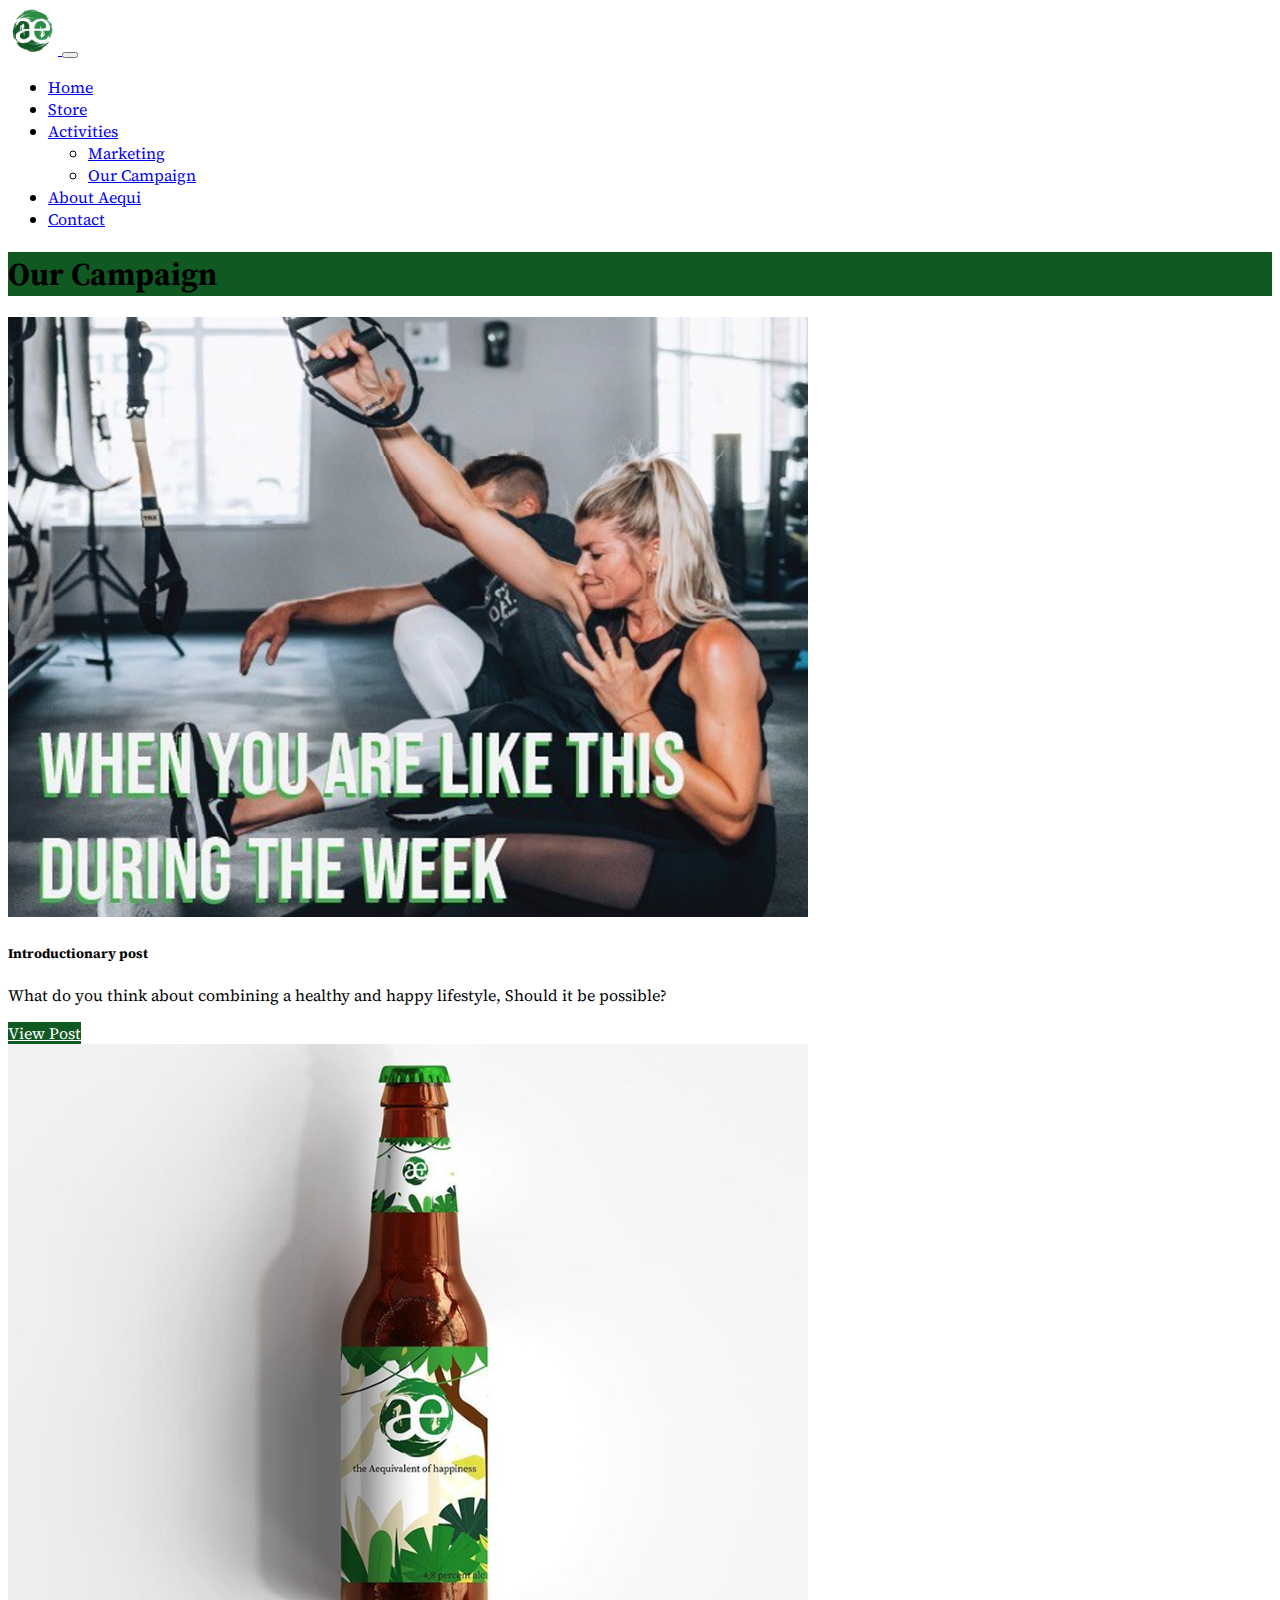
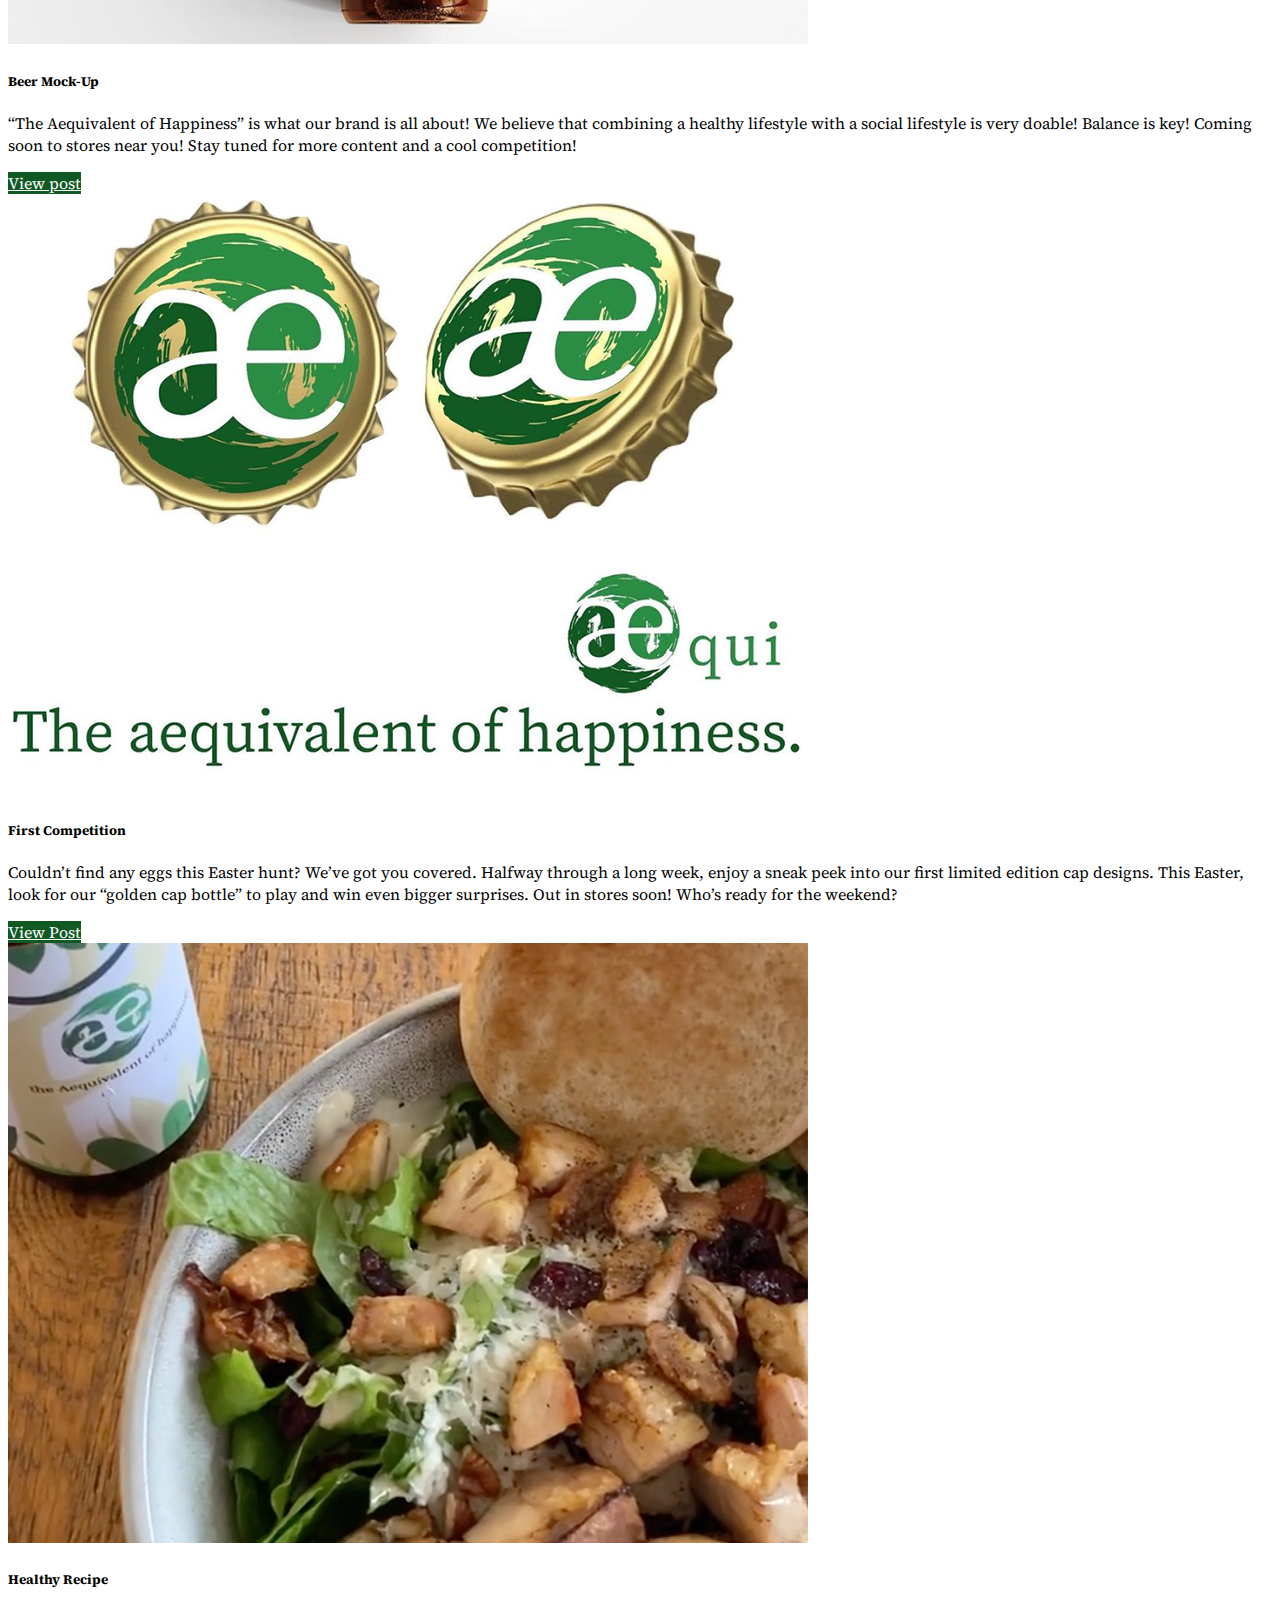
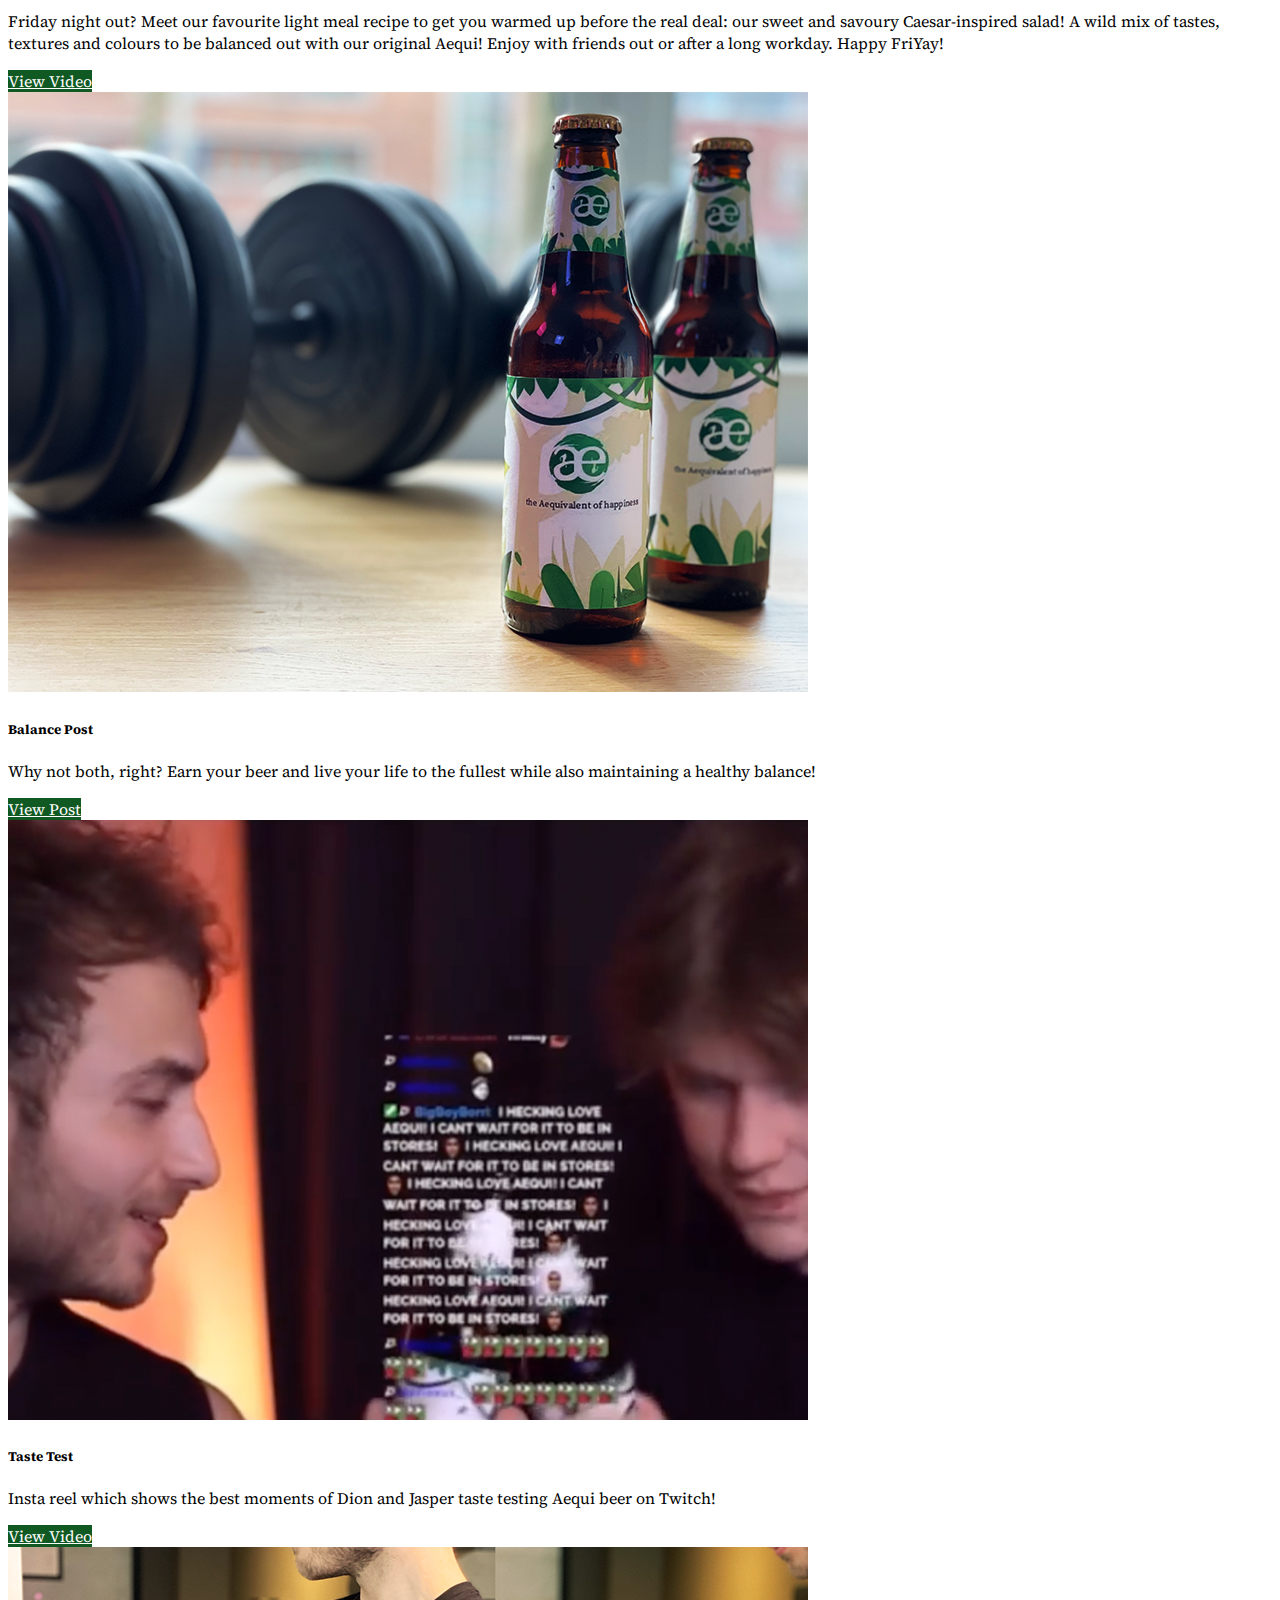
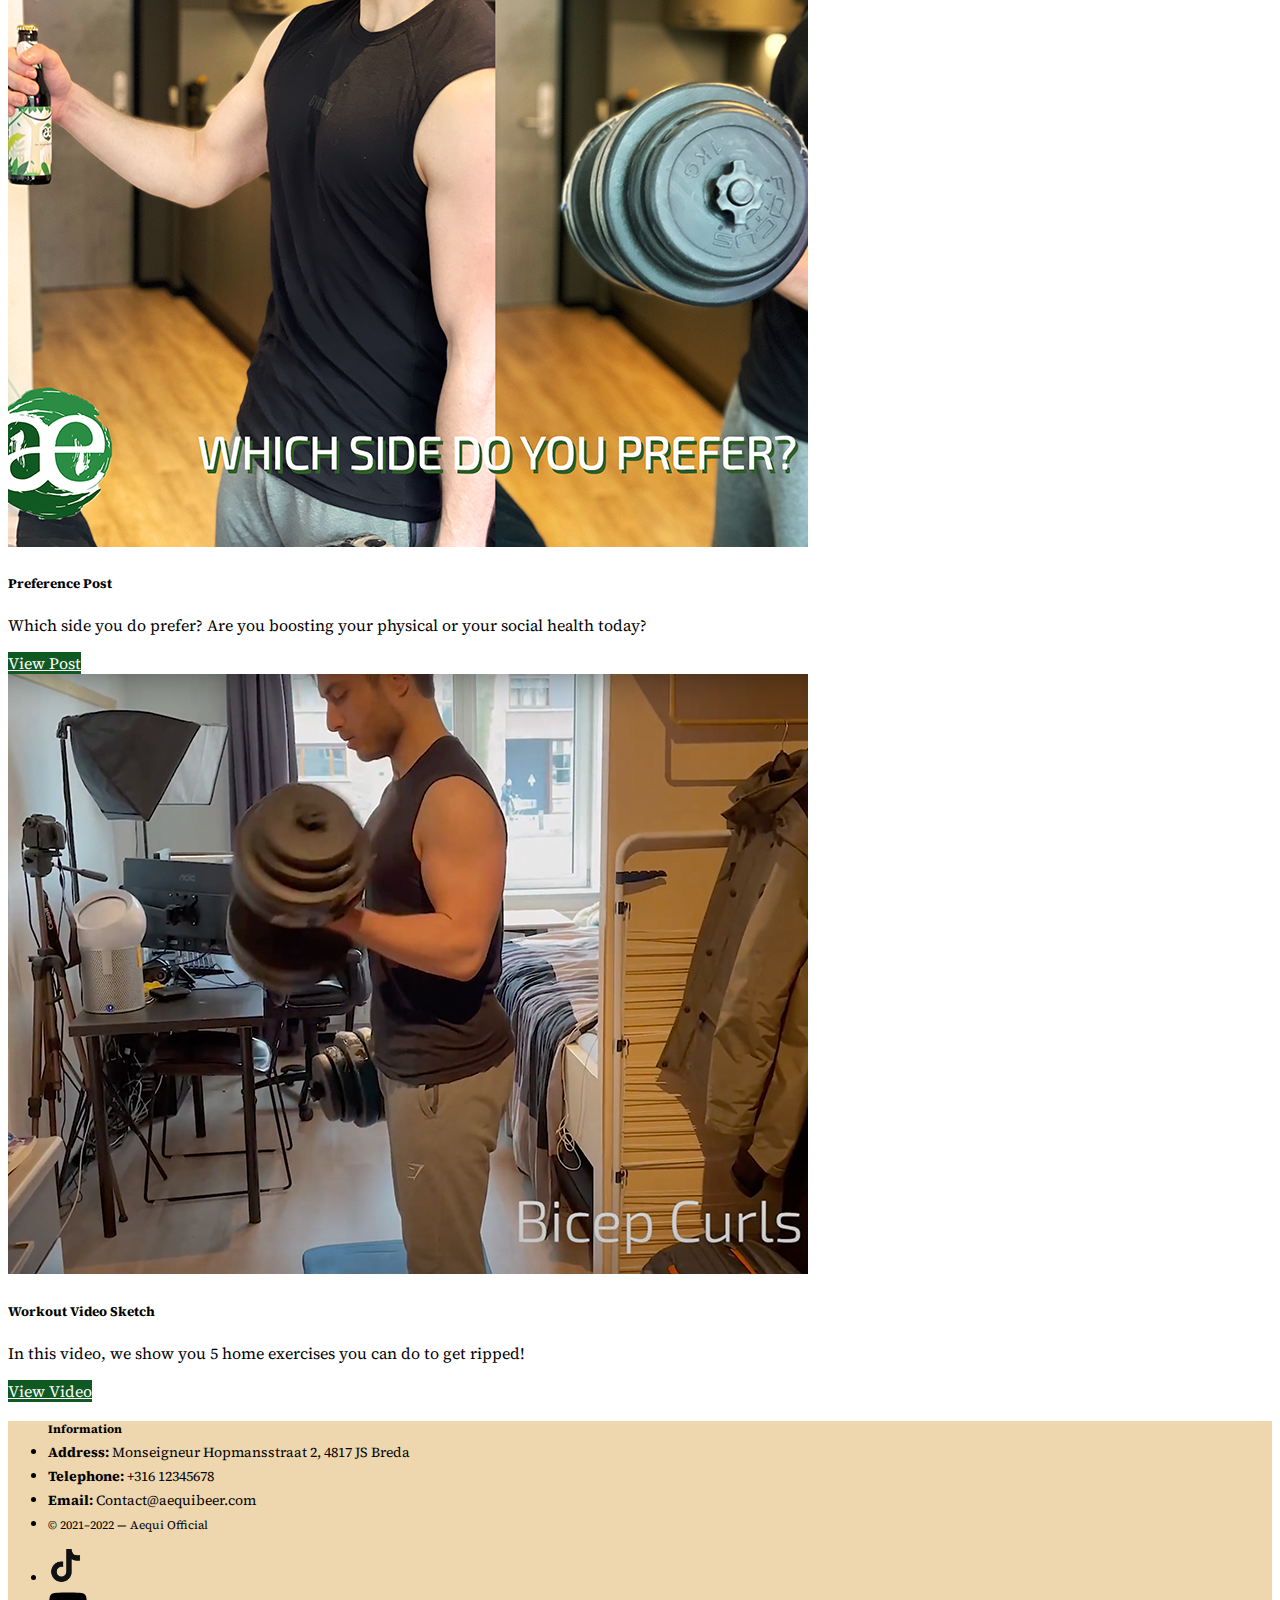
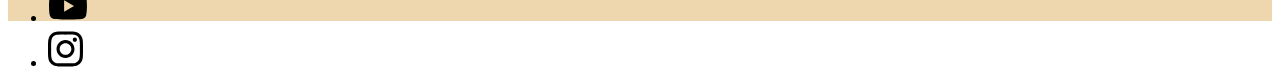
==== campaign.html @ ad9ec620 "Made entire website" ====
<!doctype html>
<html lang="en">
  <head>
    <meta charset="utf-8">
    <meta name="viewport" content="width=device-width, initial-scale=1">

    <!-- Bootstrap CSS -->
    <link href="https://cdn.jsdelivr.net/npm/bootstrap@5.1.1/dist/css/bootstrap.min.css" rel="stylesheet" integrity="sha384-F3w7mX95PdgyTmZZMECAngseQB83DfGTowi0iMjiWaeVhAn4FJkqJByhZMI3AhiU" crossorigin="anonymous">

    <!-- Own Styles -->
    <link rel="stylesheet" href="css/styles.css">
	  
	  <!-- Google fonts -->
	  <link rel="preconnect" href="https://fonts.googleapis.com">
	  <link rel="preconnect" href="https://fonts.gstatic.com" crossorigin>
	  <link href="https://fonts.googleapis.com/css2?family=Source+Serif+Pro:ital,wght@0,200;0,300;0,400;0,600;0,700;0,900;1,200;1,300;1,400;1,600;1,700;1,900&display=swap" rel="stylesheet">

    <!-- Bootstrap Javascript -->
    <script src="https://cdn.jsdelivr.net/npm/bootstrap@5.1.1/dist/js/bootstrap.bundle.min.js" integrity="sha384-/bQdsTh/da6pkI1MST/rWKFNjaCP5gBSY4sEBT38Q/9RBh9AH40zEOg7Hlq2THRZ" crossorigin="anonymous"></script>

    <title>Bootstrap Base Template</title>
  </head>
  <body>

       <!-- Navigation bar, adapted from https://getbootstrap.com/docs/5.1/components/navbar/ -->
    <nav class="navbar navbar-expand-lg navbar-light">
      <div class="container-fluid">
        <a class="navbar-brand" href="#">
          <img src="images/aequi-new-logo.png" width="50" alt="Aequi Logo">
        </a>
        <button class="navbar-toggler" type="button" data-bs-toggle="collapse" data-bs-target="#navbarSupportedContent" aria-controls="navbarSupportedContent" aria-expanded="false" aria-label="Toggle navigation">
          <span class="navbar-toggler-icon"></span>
        </button>
        <div class="collapse navbar-collapse" id="navbarSupportedContent">
          <ul class="navbar-nav me-auto mb-2 mb-lg-0">
            <li class="nav-item">
              <a class="nav-link active nav-words" aria-current="page" href="index.html">Home</a>
            </li>
            <li class="nav-item">
              <a class="nav-link nav-words" href="store.html">Store</a>
            </li>
            <li class="nav-item dropdown nav-words">
              <a class="nav-link dropdown-toggle" href="#" id="navbarDropdown" role="button" data-bs-toggle="dropdown" aria-expanded="false">
                Activities
              </a>
              <ul class="dropdown-menu" aria-labelledby="navbarDropdown">
                <li><a class="dropdown-item nav-words" href="marketing.html">Marketing</a></li>
                <li><a class="dropdown-item nav-words" href="campaign.html">Our Campaign</a></li>
              </ul>
            </li>
            <li class="nav-item">
              <a class="nav-link nav-words" href="corporate.html">About Aequi</a>
            </li>
			  <li class="nav-item">
              <a class="nav-link nav-words" href="contact.html">Contact</a>
            </li>
          </ul>
        </div>
      </div>
    </nav>
    <!-- End of navigation bar -->

 <header class="py-2 py-md-4 py-lg-5 text-center container-fluid bg-gradient text-light">
      <h1 class="fw-bold">Our Campaign</h1>
    </header>
   

   
    <!-- A grid with cards
      Learn about grids at: https://getbootstrap.com/docs/5.1/layout/grid/
      Learn about cards at: https://getbootstrap.com/docs/5.1/components/card/
    -->
    <main class="container py-4">
      <div class="row g-3 justify-content-evenly">

        <!-- Card #1 -->
        <div class="col-sm-6 col-lg-4 col-xl-3">
          <div class="card shadow h-100">
            <img class="img-fluid" src="images/introductionary-post.png" alt="Intro Post">
            <div class="card-body">
              <h5 class="card-title fw-bold">Introductionary post</h5>
              <p class="card-text">What do you think about combining a healthy and happy lifestyle, Should it be possible?</p>
            </div>
            <div class="card-footer p-2 text-end">
              <a href="https://www.instagram.com/p/Cb7MBMwDCCM/" class="btn btn3">View Post</a>
            </div>
          </div>
        </div>

        <!-- Card #2 -->
        <div class="col-sm-6 col-lg-4 col-xl-3">
          <div class="card shadow h-100">
            <img class="img-fluid" src="images/beer-mock-up.png" alt="Beer Mock Up">
            <div class="card-body">
              <h5 class="card-title fw-bold">Beer Mock-Up</h5>
              <p class="card-text">“The Aequivalent of Happiness” is what our brand is all about! We believe that combining a healthy lifestyle with a social lifestyle is very doable! Balance is key! Coming soon to stores near you! Stay tuned for more content and a cool competition!</p>
            </div>
            <div class="card-footer p-2 text-end">
              <a href="https://www.instagram.com/p/Cb-rnChDVXy/" class="btn btn3">View post</a>
            </div>
          </div>
        </div>

        <!-- Card #3 -->
        <div class="col-sm-6 col-lg-4 col-xl-3">
          <div class="card shadow h-100">
            <img class="img-fluid" src="images/first-competition.png" alt="First Competition">
            <div class="card-body">
              <h5 class="card-title fw-bold">First Competition</h5>
              <p class="card-text">Couldn’t find any eggs this Easter hunt? We’ve got you covered.
              Halfway through a long week, enjoy a sneak peek into our first limited edition cap designs. This Easter, look for our “golden cap bottle” to play and win even bigger surprises. Out in stores soon!
              Who’s ready for the weekend?</p>
            </div>
            <div class="card-footer p-2 text-end">
              <a href="https://www.instagram.com/p/CcBWAADDDeg/" class="btn btn3">View Post</a>
            </div>
          </div>
        </div>
		  <!-- Card #4 -->
        <div class="col-sm-6 col-lg-4 col-xl-3">
          <div class="card shadow h-100">
            <img class="img-fluid" src="images/healthy-recipe.png" alt="Healthy Recipe">
            <div class="card-body">
              <h5 class="card-title fw-bold">Healthy Recipe</h5>
              <p class="card-text">Friday night out? Meet our favourite light meal recipe to get you warmed up before the real deal: our sweet and savoury Caesar-inspired salad! A wild mix of tastes, textures and colours to be balanced out with our original Aequi! Enjoy with friends out or after a long workday.
              Happy FriYay!</p>
            </div>
            <div class="card-footer p-2 text-end">
              <a href="https://www.instagram.com/p/CcGq4RujbvP/" class="btn btn3">View Video</a>
            </div>
          </div>
        </div>
		  <!-- Card #5 -->
		  <div class="col-sm-6 col-lg-4 col-xl-3">
          <div class="card shadow h-100">
            <img class="img-fluid" src="images/balance-post.png" alt="Balance Post">
            <div class="card-body">
              <h5 class="card-title fw-bold">Balance Post</h5>
              <p class="card-text">Why not both, right?
              Earn your beer and live your life to the fullest while also maintaining a healthy balance!</p>
            </div>
            <div class="card-footer p-2 text-end">
              <a href="https://www.instagram.com/p/CcLvSePtW6M/" class="btn btn3">View Post</a>
            </div>
          </div>
        </div>
		  <!-- Card #6 -->
		  <div class="col-sm-6 col-lg-4 col-xl-3">
          <div class="card shadow h-100">
            <img class="img-fluid" src="images/taste-test.png" alt="Taste Test">
            <div class="card-body">
              <h5 class="card-title fw-bold">Taste Test</h5>
              <p class="card-text">Insta reel which shows the best moments of Dion and Jasper taste testing Aequi beer on Twitch! </p>
            </div>
            <div class="card-footer p-2 text-end">
              <a href="https://www.instagram.com/p/CcOR73qjz7a/" class="btn btn3">View Video</a>
            </div>
          </div>
        </div>
		   <!-- Card #7 -->
		  <div class="col-sm-6 col-lg-4 col-xl-3">
          <div class="card shadow h-100">
            <img class="img-fluid" src="images/preference-post.png" alt="Preference Post">
            <div class="card-body">
              <h5 class="card-title fw-bold">Preference Post</h5>
              <p class="card-text">Which side you do prefer? Are you boosting your physical or your social health today?</p>
            </div>
            <div class="card-footer p-2 text-end">
              <a href="https://www.instagram.com/p/CcTFvwXttjR/" class="btn btn3">View Post</a>
            </div>
          </div>
        </div>
		  <!-- Card #8 -->
		  <div class="col-sm-6 col-lg-4 col-xl-3">
          <div class="card shadow h-100">
            <img class="img-fluid" src="images/workout-video-sketch.png" alt="Workout Video Sketch">
            <div class="card-body">
              <h5 class="card-title fw-bold">Workout Video Sketch</h5>
              <p class="card-text">In this video, we show you 5 home exercises you can do to get ripped!</p>
            </div>
            <div class="card-footer p-2 text-end">
              <a href="https://www.youtube.com/watch?v=pFvYbAJlP_8" class="btn btn3">View Video</a>
            </div>
          </div>
        </div>
	
		  


        <!-- That was the last card -->

      </div>
    </main>
    <!-- End of the grid with cards -->

    <!-- A footer with socials -->
   <footer class="shadow-lg mt-5 py-4">
      <div class="container d-flex justify-content-between align-items-center">
		 <ul class="list-unstyled">
			 <h5 class="information fw-bold">Information</h5>
                <li class="info1"><i class="fas fa-map-marker-alt fa-2x"></i>
                    <p><strong>Address:</strong> Monseigneur Hopmansstraat 2, 4817 JS Breda</p>
                </li>

                <li class="info1"><i class="fas fa-phone mt-4 fa-2x"></i>
                    <p><strong>Telephone: </strong>+316 12345678</p>
                </li> 
			 <li class="info1"><i class="fas fa-envelope mt-4 fa-2x"></i>
                    <p><strong>Email: </strong>Contact@aequibeer.com</p>
                </li>
			 <li class="info1"> <small>
          © 2021&ndash;2022 &mdash; Aequi Official
        </small></li>
		
            </ul> 
       <ul class="list-unstyled">
		  	 
		  </ul>
        <ul class="list-unstyled d-flex align-items-center opacity-75">
         
         
          <li>
            <a href="https://www.tiktok.com/@aequiofficial" target="_blank">
              <img class="m-2" src="images/tiktok-new-logo.png" alt="TikTok" width="35">
            </a>
          </li>
          <li>
            <a href="https://www.youtube.com/channel/UCJhfS6v1tUHzTGcQ4lPs4_w" target="_blank">
              <img class="m-2" src="images/youtube.svg" alt="YouTube" width="40">
            </a>
          </li>
          <li>
            <a href="https://www.instagram.com/aequiofficial/" target="_blank">
              <img class="m-2" src="images/instagram.svg" alt="Instagram" width="35">
            </a> 
          </li>
	    </ul>
      </div> 
    </footer>
    <!-- End of the grid -->

  </body>
</html>
---- css/styles.css ----
/* Importing a Google Font */

@import url('https://fonts.googleapis.com/css2?family=Raleway:ital,wght@0,300;0,400;0,500&display=swap');

/* Changing the main font and background colour */

body {
	font-family: 'Source Serif Pro', serif;
	
}

header {
	background-color: #115923;
}


.navbar {
	background-color: #FFFFFF;
}

.nav-words:hover {
	background-color: #DADADA;
}

.black {
	color: black;
}

/* header buttons */

.btn1 {
	background-color: #78D66F;
	margin: 5px;
}

.btn1:hover {
	background-color: #ACE5A6;	
}


.btn3 {
	color: white;
	background-color: #115923;
}

.btn3:hover {
	background-color: #177C30;
}

.action {
   color: #696969;
}

.brand-identity {
	max-height: 750px;
}

.brand-identity {
	max-height: 750px;
}

.persona {
 max-height: 750px;
}


/* contact form */
.info {
	margin: 8px;
}


/* sign in sheet */
.landing {
	padding-top: 25px;
}

.form-signin {
  width: 100%;
  max-width: 330px;
  padding: 10px;
  margin: auto;
}

.form-signin .checkbox {
  font-weight: 400;
}

.form-signin .form-floating:focus-within {
  z-index: 2;
}

.form-signin input[type="email"] {
  margin-bottom:-1px;
  border-bottom-right-radius: 0;
  border-bottom-left-radius: 0;
}

.form-signin input[type="password"] {
  margin-bottom: 3px;
  border-top-left-radius: 0;
  border-top-right-radius: 0;
}

.btn4{
	color: white;
	background-color: #115923;
}

.btn4:hover {
	background-color: #288C44;
	color: white;
}

.social {
	padding-left: 25%;
}


/* Effect on social media buttons */
footer {
	background-color: #EED6AE;
	font-size:  14px;
	max-height: 200px;
}


footer a:hover {
	opacity: .5;	
}

.information {
   margin-bottom: 15px;
}


.info1 {
	margin-top: -10px;
}
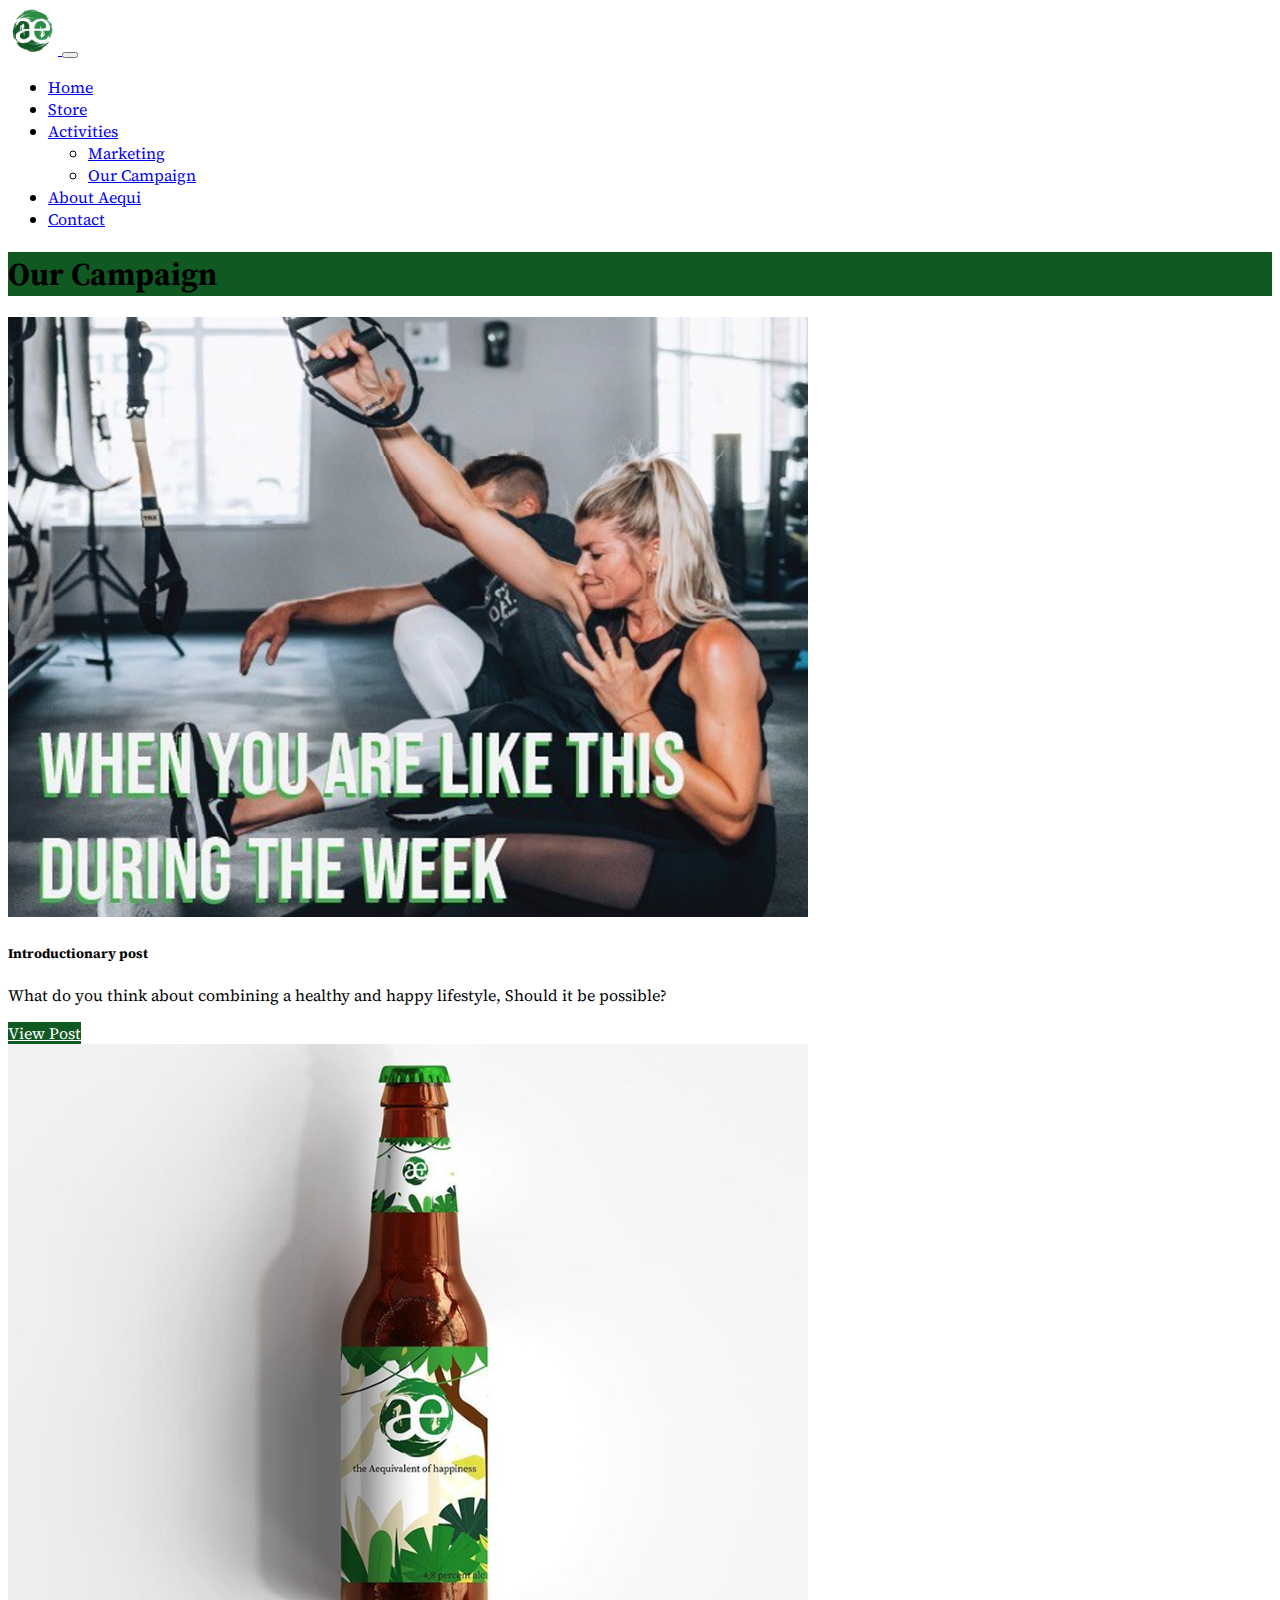
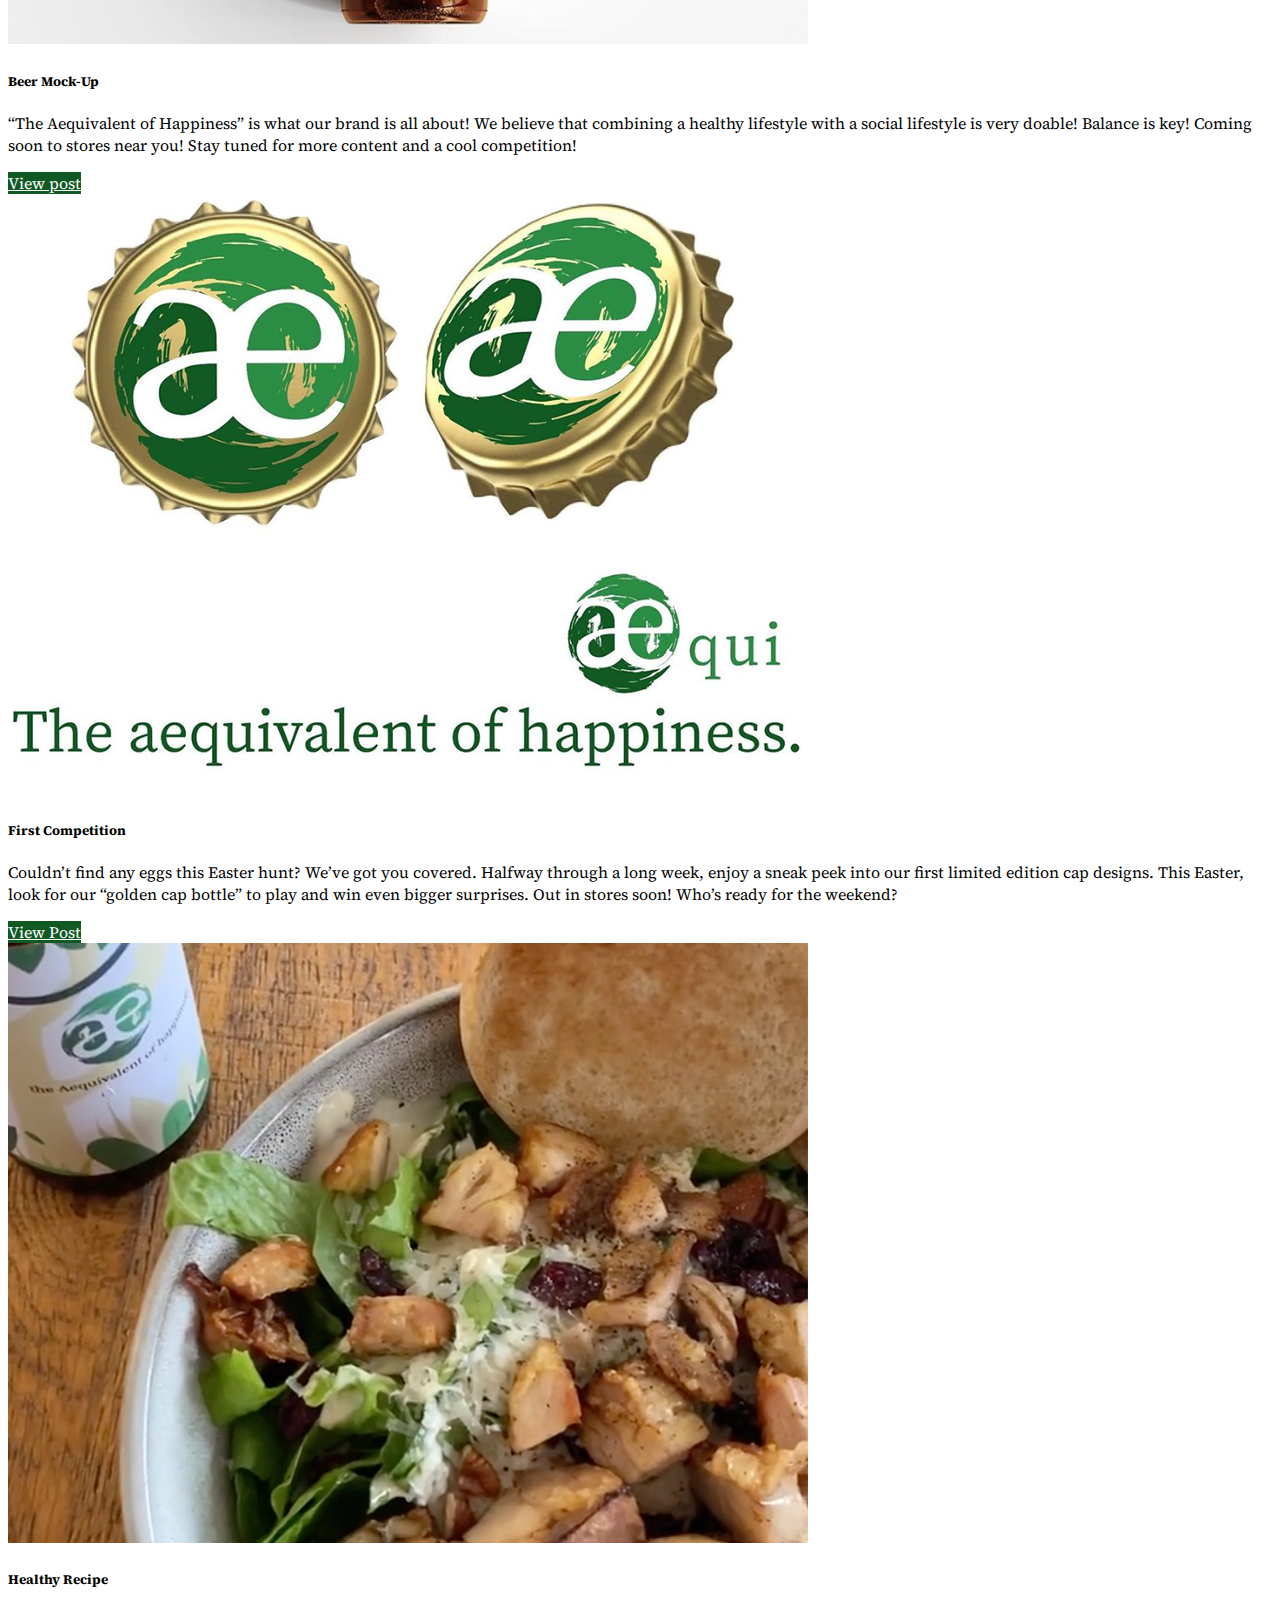
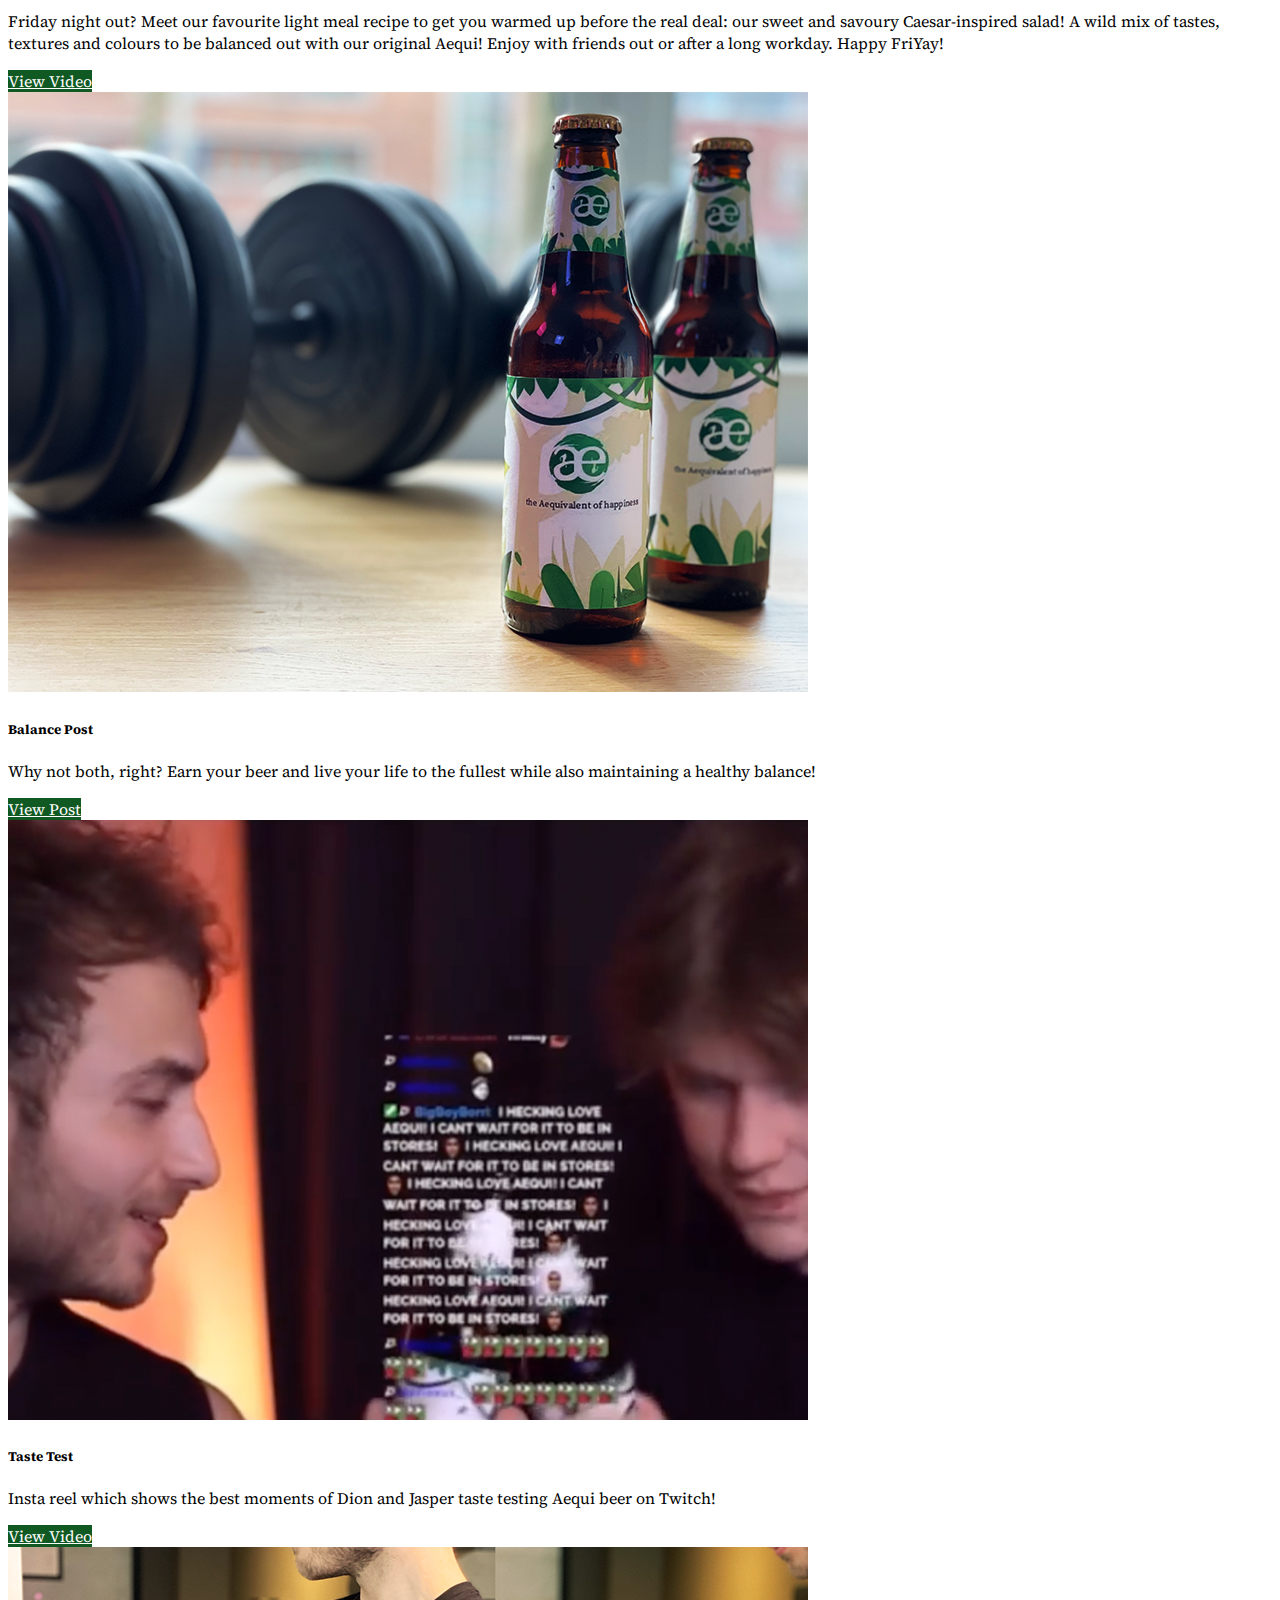
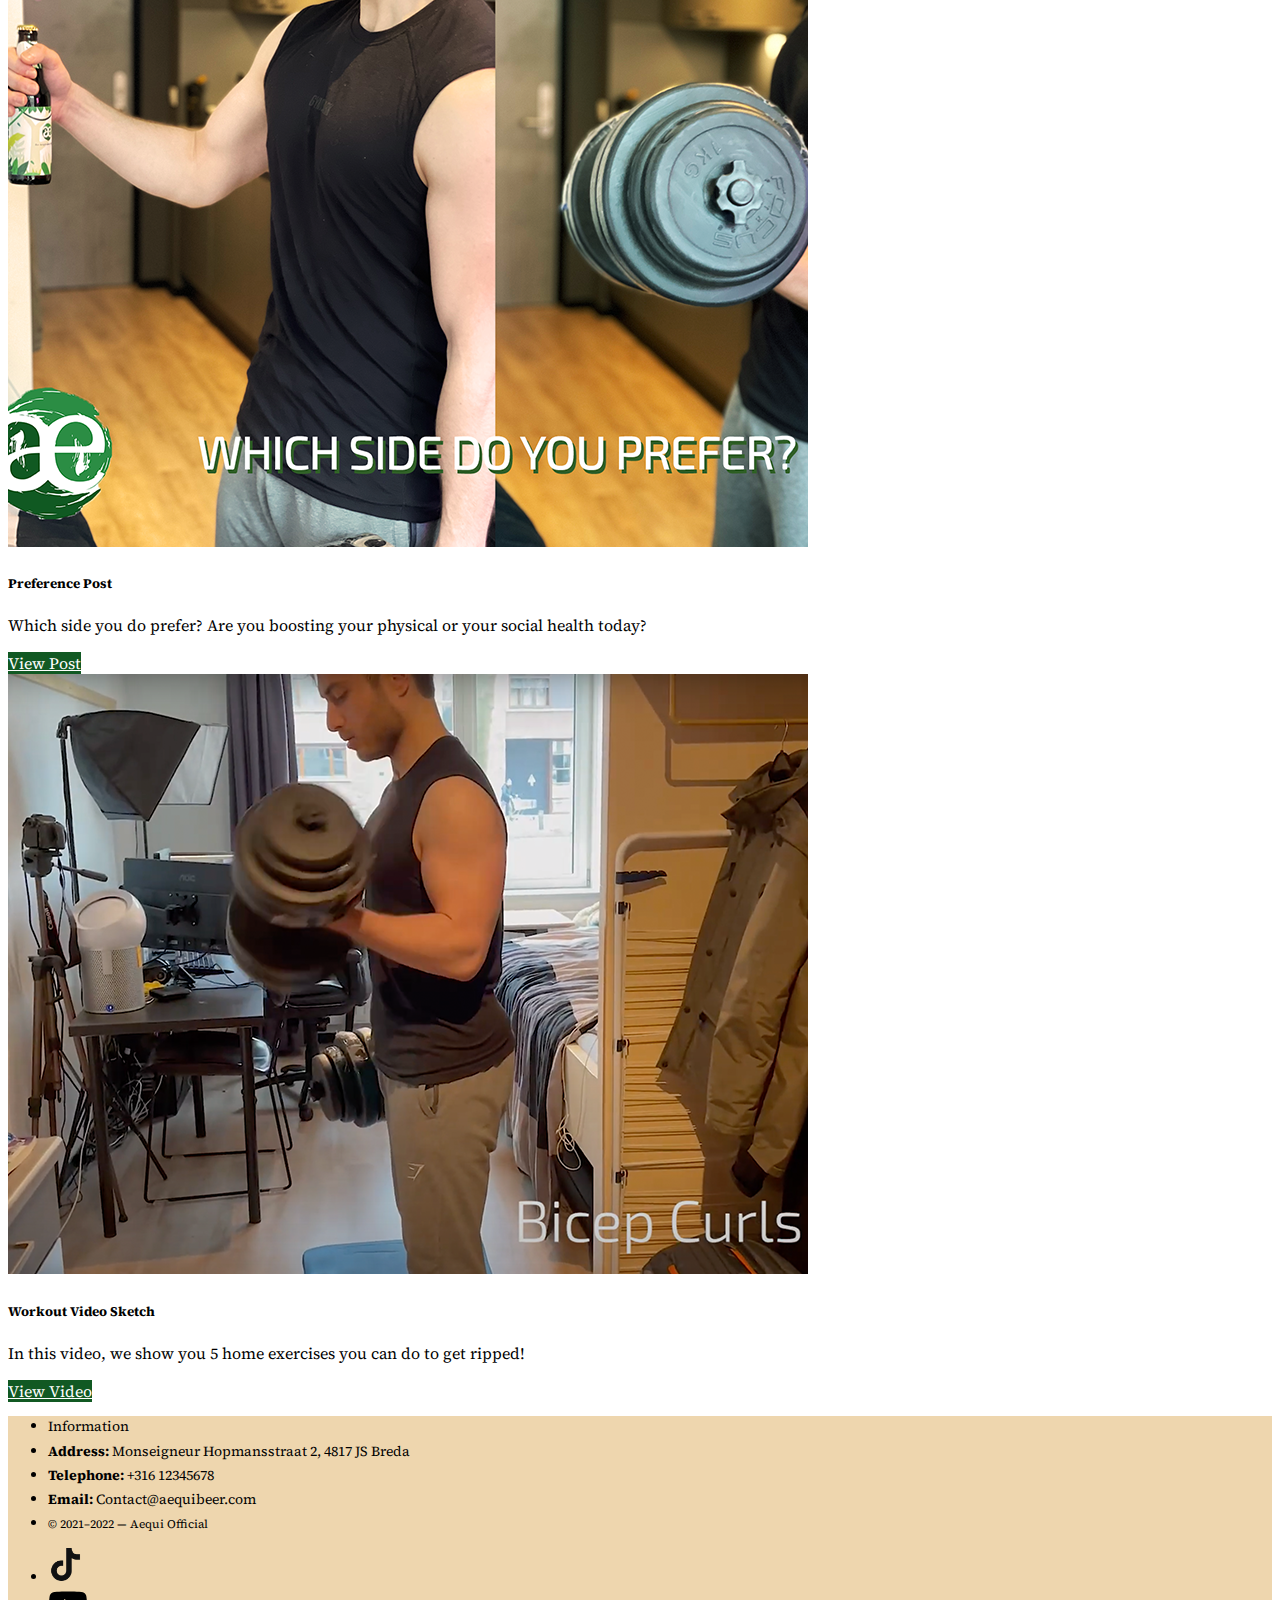
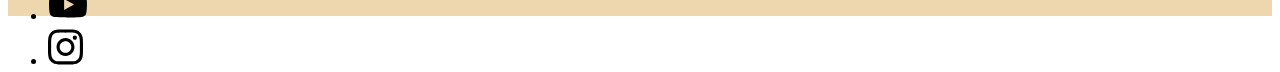
==== commit 912f2b61: "Fixed all footer problems" ====
--- a/campaign.html
+++ b/campaign.html
@@ -197,7 +197,9 @@
    <footer class="shadow-lg mt-5 py-4">
       <div class="container d-flex justify-content-between align-items-center">
 		 <ul class="list-unstyled">
-			 <h5 class="information fw-bold">Information</h5>
+			 <li>
+			 <p class="information fw-bold">Information</p>
+			</li>
                 <li class="info1"><i class="fas fa-map-marker-alt fa-2x"></i>
                     <p><strong>Address:</strong> Monseigneur Hopmansstraat 2, 4817 JS Breda</p>
                 </li>
